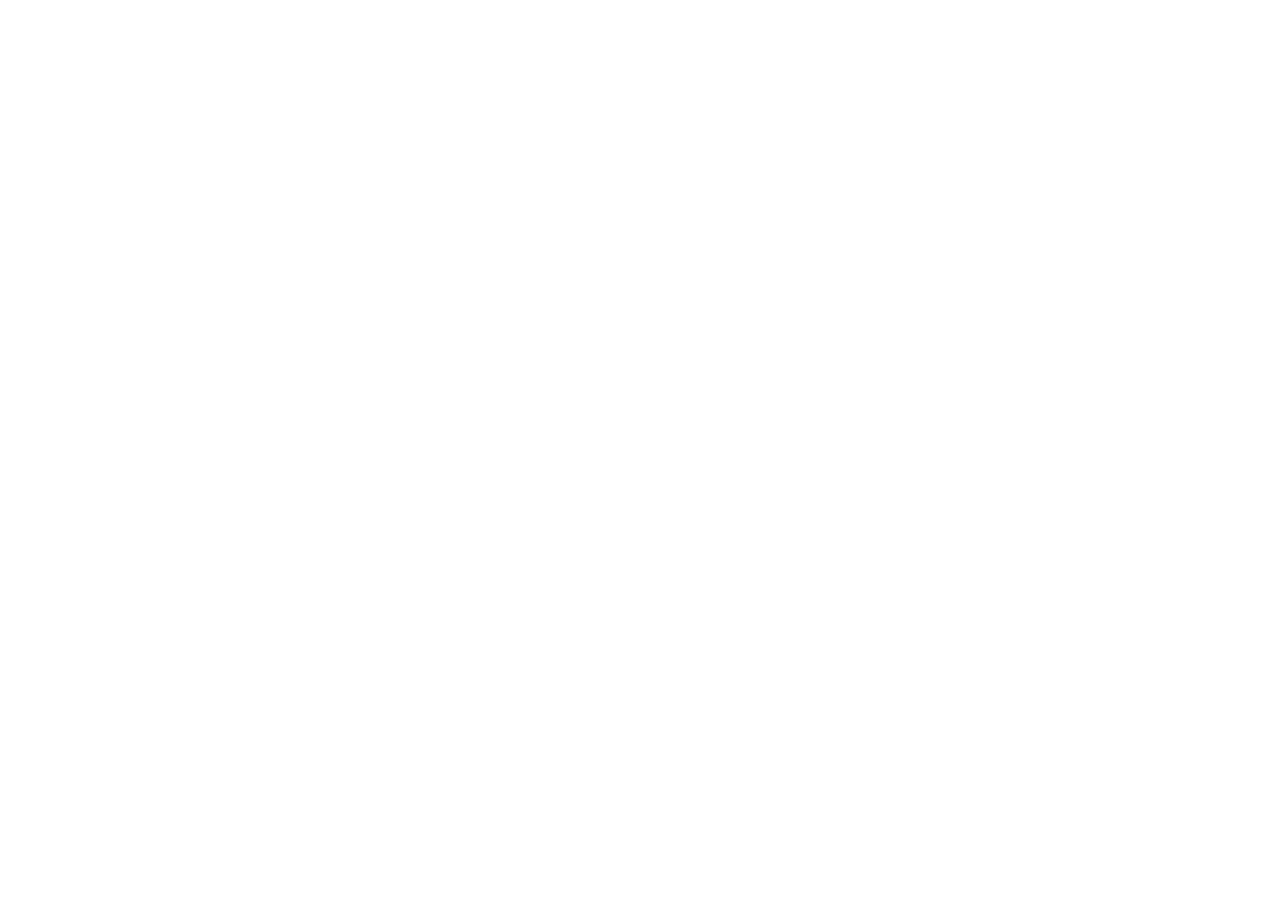
==== Regional/index.html @ 4832dec2 "Added regional geodata" ====
<!DOCTYPE html>
<html lang="en">
<head>
    <meta charset="UTF-8">
    <meta name="viewport" content="width=device-width, initial-scale=1.0">
    <title>Document</title>
</head>
<body>
    
    <table>
        <th></th>
    </table>
</body>
</html>
<script type="text/javascript" src="../js/Geodata.js"></script>
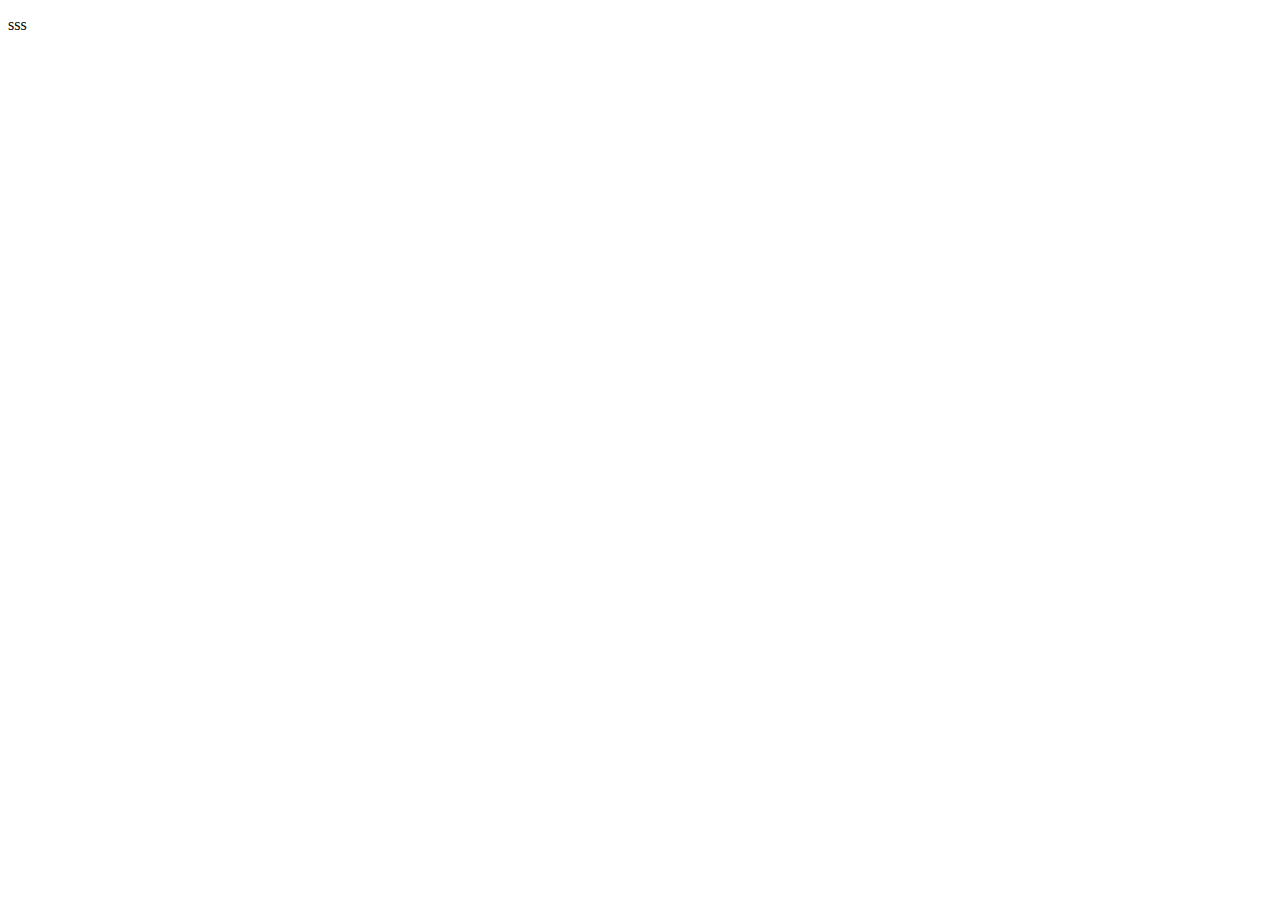
==== commit a52a3076: "Added JWT token" ====
--- a/Regional/index.html
+++ b/Regional/index.html
@@ -6,10 +6,7 @@
     <title>Document</title>
 </head>
 <body>
-    
-    <table>
-        <th></th>
-    </table>
+   <p>sss</p>
 </body>
 </html>
 <script type="text/javascript" src="../js/Geodata.js"></script>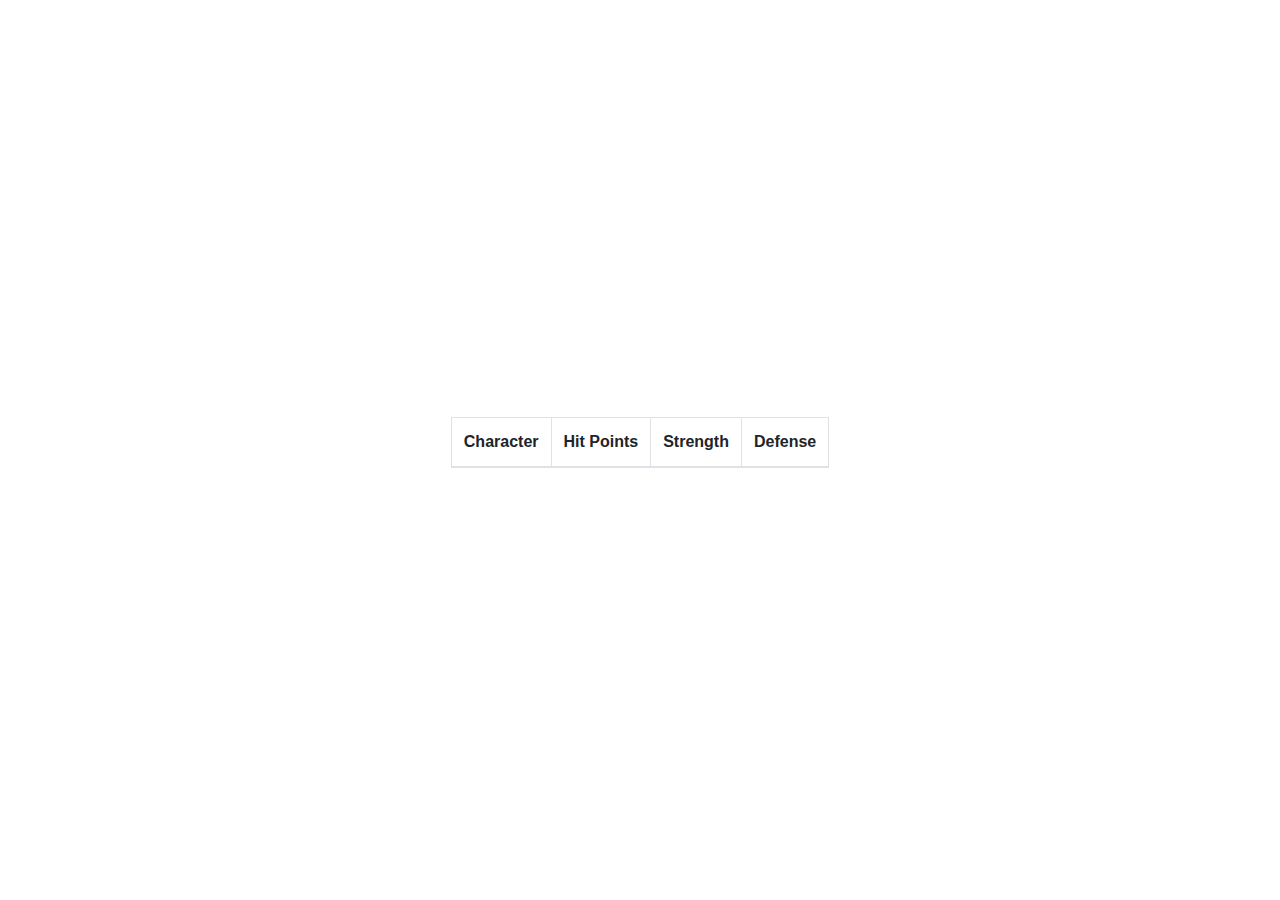
==== commit 22b93b2d: "Save The Date Marvin" ====
--- a/Regional/index.html
+++ b/Regional/index.html
@@ -1,12 +1,87 @@
 <!DOCTYPE html>
 <html lang="en">
+
 <head>
     <meta charset="UTF-8">
     <meta name="viewport" content="width=device-width, initial-scale=1.0">
+    <link rel="stylesheet" href="https://cdn.jsdelivr.net/npm/bootstrap@4.3.1/dist/css/bootstrap.min.css"
+        integrity="sha384-ggOyR0iXCbMQv3Xipma34MD+dH/1fQ784/j6cY/iJTQUOhcWr7x9JvoRxT2MZw1T" crossorigin="anonymous">
+    <link rel="stylesheet" type="text/css" href="../css/main.css">
     <title>Document</title>
 </head>
+<style>
+    body {
+        display: flex;
+        flex-direction: column;
+        align-items: center;
+        justify-content: center;
+        min-height: 100vh;
+        margin: 0;
+        font-family: sans-serif;
+    }
+</style>
+
 <body>
-   <p>sss</p>
+    <div class="table-container">
+        <table class="table table-bordered" id="api-table">
+            <thead>
+                <th>Character</th>
+                <th>Hit Points</th>
+                <th>Strength</th>
+                <th>Defense</th>
+            </thead>
+            <tbody>
+            </tbody>
+        </table>
+    </div>
 </body>
+
 </html>
-<script type="text/javascript" src="../js/Geodata.js"></script>+<script src="https://cdnjs.cloudflare.com/ajax/libs/jquery/3.7.0/jquery.min.js"
+    integrity="sha512-3gJwYpMe3QewGELv8k/BX9vcqhryRdzRMxVfq6ngyWXwo03GFEzjsUm8Q7RZcHPHksttq7/GFoxjCVUjkjvPdw=="
+    crossorigin="anonymous" referrerpolicy="no-referrer"></script>
+<script type="text/javascript" src="https://cdn.datatables.net/1.13.5/js/jquery.dataTables.min.js"></script>
+<script type="text/javascript">
+    function LoadAbemisData(data) {
+        $('#api-table').DataTable({
+            "data": data,
+            "lengthChange": false,
+            'searching': false,
+            'paging': false,
+            "columns": [
+                { "data": "name" },
+                { "data": "hitPoints" },
+                { "data": "strength" },
+                { "data": "defense" },
+            ]
+        });
+    }
+</script>
+
+<script type="text/javascript">
+
+    async function FetchOwners() {
+        try {
+        fetch('https://localhost:7004/api/Character/GetAll', {
+            method: 'GET',
+            headers: {
+                'Content-Type': 'application/json',
+                 'Authorization': 'Bearer eyJhbGciOiJIUzUxMiIsInR5cCI6IkpXVCJ9.eyJuYW1laWQiOiIxIiwidW5pcXVlX25hbWUiOiJhZG1pbiIsIm5iZiI6MTY5MjA4MDc0NywiZXhwIjoxNjkyMTY3MTQ3LCJpYXQiOjE2OTIwODA3NDd9.9izyZffF5DLhRuvtDoL_Q8lUcs2bmdxE3bjYrOgbi6f00qHuaNAS5V206_2w5HC39OIHMjLUkxIvLcqVZoBYZg'
+            }
+        })
+            .then((response) => {
+              return response.json();
+            })
+            .then((json) => {
+                console.log(json);
+                LoadAbemisData(json.data)
+            })
+            .catch(error => {
+              console.log(error);
+            })
+    } catch (error) {
+      console.log(console.log(JSON.stringify(error)));
+    }
+    }
+    FetchOwners();
+</script>--- a/css/main.css
+++ b/css/main.css
@@ -0,0 +1,31 @@
+*{
+    box-sizing: border-box;
+}
+
+
+h1 {
+    color: white;
+    font-size: 1rem;
+    margin-top: 30rem;
+}
+h2 {
+    color: white;
+    font-size: 1rem;
+}
+
+.countdown-container{
+    display: flex;
+    
+}
+
+.bigtext {
+    color: white;
+    font-size: 2rem;
+    line-height: 1;
+    margin: 0 2rem;
+}
+
+.countdown-el{
+    color:white;
+    text-align: center;
+}